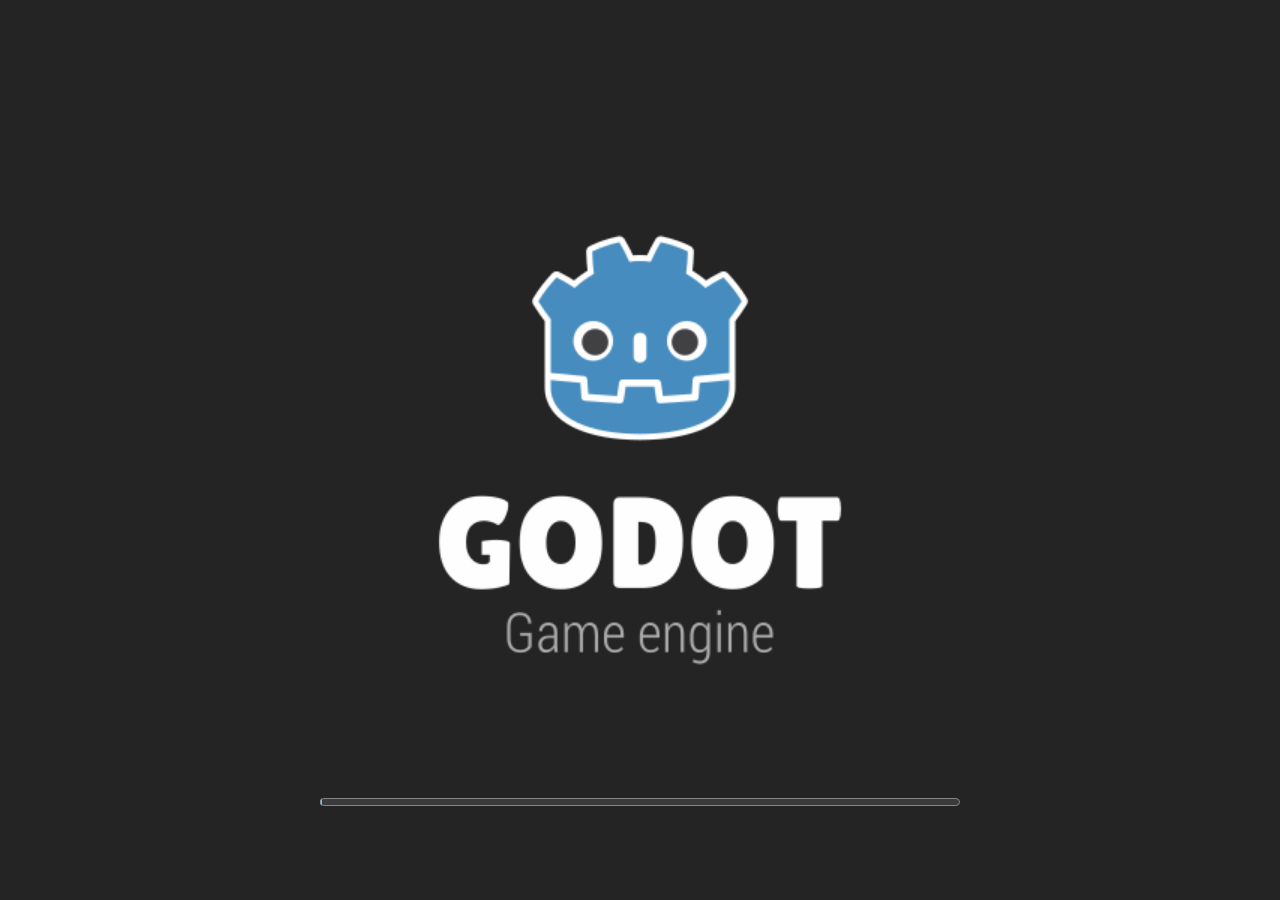
==== game/index.html @ aa4e91be "fix: game as default entry, site test button, web mouse capture hint" ====
<!DOCTYPE html>
<html lang="en">
	<head>
		<meta charset="utf-8">
		<meta name="viewport" content="width=device-width, user-scalable=no, initial-scale=1.0">
		<title>Portfolio Game</title>
		<style>
html, body, #canvas {
	margin: 0;
	padding: 0;
	border: 0;
}

body {
	color: white;
	background-color: black;
	overflow: hidden;
	touch-action: none;
}

#canvas {
	display: block;
}

#canvas:focus {
	outline: none;
}

#status, #status-splash, #status-progress {
	position: absolute;
	left: 0;
	right: 0;
}

#status, #status-splash {
	top: 0;
	bottom: 0;
}

#status {
	background-color: #242424;
	display: flex;
	flex-direction: column;
	justify-content: center;
	align-items: center;
	visibility: hidden;
}

#status-splash {
	max-height: 100%;
	max-width: 100%;
	margin: auto;
}

#status-splash.show-image--false {
	display: none;
}

#status-splash.fullsize--true {
	height: 100%;
	width: 100%;
	object-fit: contain;
}

#status-splash.use-filter--false {
	image-rendering: pixelated;
}

#status-progress, #status-notice {
	display: none;
}

#status-progress {
	bottom: 10%;
	width: 50%;
	margin: 0 auto;
}

#status-notice {
	background-color: #5b3943;
	border-radius: 0.5rem;
	border: 1px solid #9b3943;
	color: #e0e0e0;
	font-family: 'Noto Sans', 'Droid Sans', Arial, sans-serif;
	line-height: 1.3;
	margin: 0 2rem;
	overflow: hidden;
	padding: 1rem;
	text-align: center;
	z-index: 1;
}
		</style>
		<link id="-gd-engine-icon" rel="icon" type="image/png" href="index.icon.png" />
<link rel="apple-touch-icon" href="index.apple-touch-icon.png"/>
<link rel="stylesheet" href="game.css"><script src="game.js"></script>
	</head>
	<body>
		<canvas id="canvas">
			Your browser does not support the canvas tag.
		</canvas>

		<noscript>
			Your browser does not support JavaScript.
		</noscript>

		<div id="status">
			<img id="status-splash" class="show-image--true fullsize--true use-filter--true" src="index.png" alt="">
			<progress id="status-progress"></progress>
			<div id="status-notice"></div>
		</div>

		<script src="index.js"></script>
		<script>
const GODOT_CONFIG = {"args":[],"canvasResizePolicy":2,"emscriptenPoolSize":8,"ensureCrossOriginIsolationHeaders":true,"executable":"index","experimentalVK":false,"fileSizes":{"index.pck":146964,"index.wasm":37695054},"focusCanvas":true,"gdextensionLibs":[],"godotPoolSize":4};
const GODOT_THREADS_ENABLED = false;
const engine = new Engine(GODOT_CONFIG);

(function () {
	const statusOverlay = document.getElementById('status');
	const statusProgress = document.getElementById('status-progress');
	const statusNotice = document.getElementById('status-notice');

	let initializing = true;
	let statusMode = '';

	function setStatusMode(mode) {
		if (statusMode === mode || !initializing) {
			return;
		}
		if (mode === 'hidden') {
			statusOverlay.remove();
			initializing = false;
			return;
		}
		statusOverlay.style.visibility = 'visible';
		statusProgress.style.display = mode === 'progress' ? 'block' : 'none';
		statusNotice.style.display = mode === 'notice' ? 'block' : 'none';
		statusMode = mode;
	}

	function setStatusNotice(text) {
		while (statusNotice.lastChild) {
			statusNotice.removeChild(statusNotice.lastChild);
		}
		const lines = text.split('\n');
		lines.forEach((line) => {
			statusNotice.appendChild(document.createTextNode(line));
			statusNotice.appendChild(document.createElement('br'));
		});
	}

	function displayFailureNotice(err) {
		console.error(err);
		if (err instanceof Error) {
			setStatusNotice(err.message);
		} else if (typeof err === 'string') {
			setStatusNotice(err);
		} else {
			setStatusNotice('An unknown error occurred.');
		}
		setStatusMode('notice');
		initializing = false;
	}

	const missing = Engine.getMissingFeatures({
		threads: GODOT_THREADS_ENABLED,
	});

	if (missing.length !== 0) {
		if (GODOT_CONFIG['serviceWorker'] && GODOT_CONFIG['ensureCrossOriginIsolationHeaders'] && 'serviceWorker' in navigator) {
			let serviceWorkerRegistrationPromise;
			try {
				serviceWorkerRegistrationPromise = navigator.serviceWorker.getRegistration();
			} catch (err) {
				serviceWorkerRegistrationPromise = Promise.reject(new Error('Service worker registration failed.'));
			}
			// There's a chance that installing the service worker would fix the issue
			Promise.race([
				serviceWorkerRegistrationPromise.then((registration) => {
					if (registration != null) {
						return Promise.reject(new Error('Service worker already exists.'));
					}
					return registration;
				}).then(() => engine.installServiceWorker()),
				// For some reason, `getRegistration()` can stall
				new Promise((resolve) => {
					setTimeout(() => resolve(), 2000);
				}),
			]).then(() => {
				// Reload if there was no error.
				window.location.reload();
			}).catch((err) => {
				console.error('Error while registering service worker:', err);
			});
		} else {
			// Display the message as usual
			const missingMsg = 'Error\nThe following features required to run Godot projects on the Web are missing:\n';
			displayFailureNotice(missingMsg + missing.join('\n'));
		}
	} else {
		setStatusMode('progress');
		engine.startGame({
			'onProgress': function (current, total) {
				if (current > 0 && total > 0) {
					statusProgress.value = current;
					statusProgress.max = total;
				} else {
					statusProgress.removeAttribute('value');
					statusProgress.removeAttribute('max');
				}
			},
		}).then(() => {
			setStatusMode('hidden');
		}, displayFailureNotice);
	}
}());
		</script>
	</body>
</html>
---- game/game.css ----
:root {
  color-scheme: dark;
}

* {
  box-sizing: border-box;
}

html,
body {
  margin: 0;
  min-height: 100%;
}

body {
  background: #0f0f12;
  color: #ececf0;
  font-family: Inter, system-ui, sans-serif;
}

.game-shell {
  min-height: 100vh;
  min-height: 100dvh;
  display: flex;
  flex-direction: column;
  align-items: center;
  justify-content: center;
  gap: 2rem;
  padding: 2rem;
  text-align: center;
}

.game-shell__content {
  max-width: 32rem;
}

.game-shell__label {
  margin: 0 0 0.75rem;
  font-size: 0.85rem;
  letter-spacing: 0.08em;
  text-transform: uppercase;
  color: rgba(236, 236, 240, 0.55);
}

.game-shell__title {
  margin: 0 0 1rem;
  font-family: "Instrument Serif", Georgia, serif;
  font-size: clamp(2.5rem, 8vw, 4rem);
  font-weight: 400;
  line-height: 1.05;
}

.game-shell__title em {
  font-style: italic;
}

.game-shell__text {
  margin: 0;
  line-height: 1.6;
  color: rgba(236, 236, 240, 0.72);
}

.game-shell__hint {
  margin: 1rem 0 0;
  font-size: 0.92rem;
  color: #c9b896;
}

.game-shell__nav {
  display: flex;
  flex-wrap: wrap;
  gap: 0.75rem;
  align-items: center;
  justify-content: center;
  font-size: 0.95rem;
}

.game-shell__nav a {
  color: #c9b896;
  text-decoration: none;
}

.game-shell__nav a:hover {
  text-decoration: underline;
}

.game-shell__nav span {
  color: rgba(236, 236, 240, 0.25);
}

.site-mode-nav {
  position: fixed;
  top: 1rem;
  right: 1rem;
  z-index: 1000;
  pointer-events: auto;
}

.site-mode-nav__btn {
  padding: 0.55rem 0.85rem;
  border: 1px solid rgba(236, 236, 240, 0.12);
  border-radius: 999px;
  background: rgba(15, 15, 18, 0.82);
  backdrop-filter: blur(8px);
  color: #c9b896;
  font: inherit;
  font-size: 0.85rem;
  cursor: pointer;
}

.site-mode-nav__btn:hover {
  border-color: rgba(201, 184, 150, 0.45);
}

.capture-hint {
  position: fixed;
  left: 50%;
  bottom: 1.5rem;
  transform: translateX(-50%);
  z-index: 999;
  padding: 0.65rem 1rem;
  border-radius: 999px;
  background: rgba(15, 15, 18, 0.88);
  border: 1px solid rgba(236, 236, 240, 0.12);
  color: rgba(236, 236, 240, 0.75);
  font-size: 0.85rem;
  pointer-events: none;
}
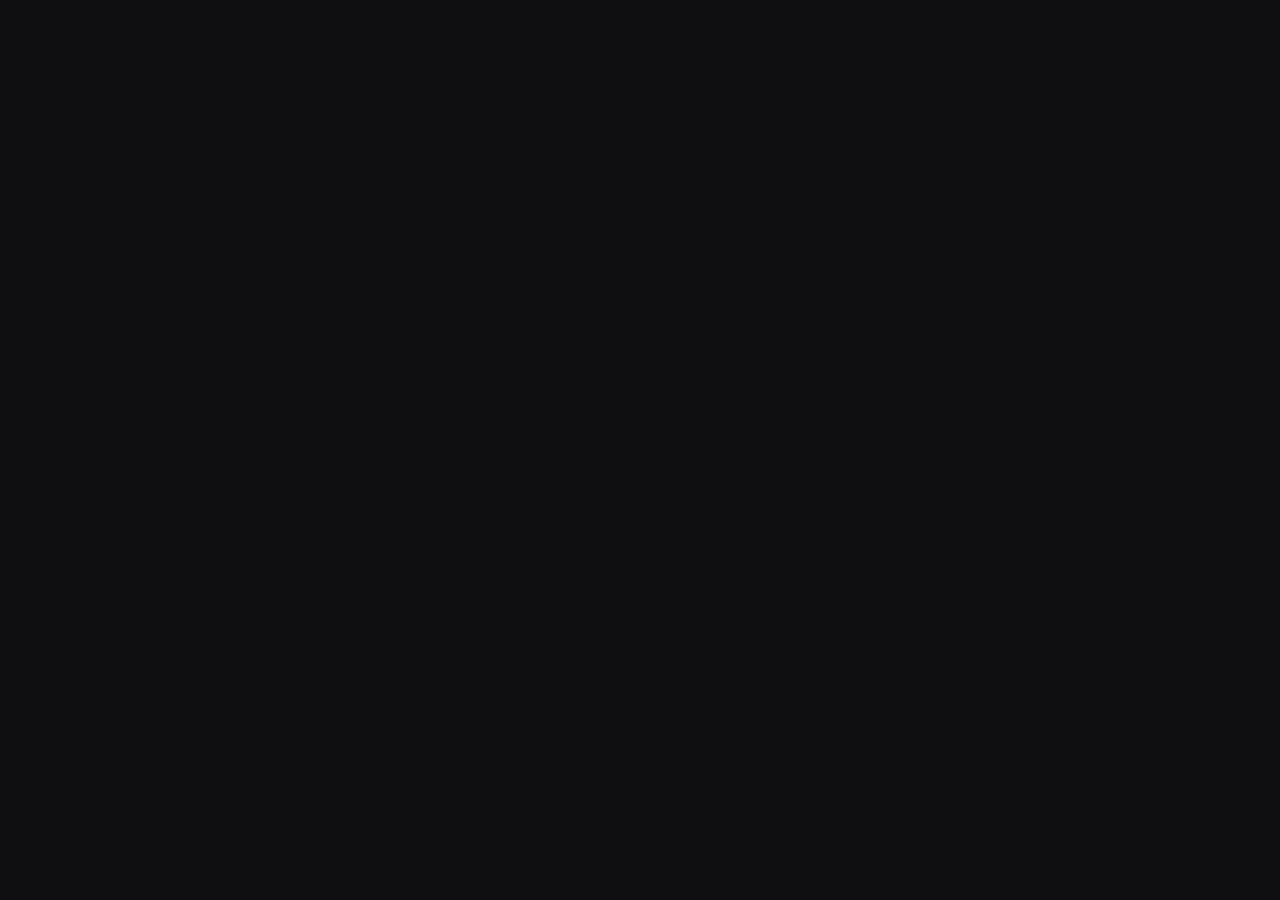
==== commit 5c2db8ef: "feat: custom game shell without Godot loader splash and site branding" ====
--- a/game/index.html
+++ b/game/index.html
@@ -1,10 +1,10 @@
 <!DOCTYPE html>
-<html lang="en">
-	<head>
-		<meta charset="utf-8">
-		<meta name="viewport" content="width=device-width, user-scalable=no, initial-scale=1.0">
-		<title>Portfolio Game</title>
-		<style>
+<html lang="pt-BR">
+<head>
+	<meta charset="utf-8">
+	<meta name="viewport" content="width=device-width, user-scalable=no, initial-scale=1.0">
+	<title>Felipe Martelo</title>
+	<style>
 html, body, #canvas {
 	margin: 0;
 	padding: 0;
@@ -12,8 +12,8 @@
 }
 
 body {
-	color: white;
-	background-color: black;
+	color: #ececf0;
+	background-color: #0f0f12;
 	overflow: hidden;
 	touch-action: none;
 }
@@ -26,19 +26,16 @@
 	outline: none;
 }
 
-#status, #status-splash, #status-progress {
+#status, #status-notice {
 	position: absolute;
 	left: 0;
 	right: 0;
 }
 
-#status, #status-splash {
+#status {
 	top: 0;
 	bottom: 0;
-}
-
-#status {
-	background-color: #242424;
+	background-color: #0f0f12;
 	display: flex;
 	flex-direction: column;
 	justify-content: center;
@@ -46,37 +43,8 @@
 	visibility: hidden;
 }
 
-#status-splash {
-	max-height: 100%;
-	max-width: 100%;
-	margin: auto;
-}
-
-#status-splash.show-image--false {
+#status-notice {
 	display: none;
-}
-
-#status-splash.fullsize--true {
-	height: 100%;
-	width: 100%;
-	object-fit: contain;
-}
-
-#status-splash.use-filter--false {
-	image-rendering: pixelated;
-}
-
-#status-progress, #status-notice {
-	display: none;
-}
-
-#status-progress {
-	bottom: 10%;
-	width: 50%;
-	margin: 0 auto;
-}
-
-#status-notice {
 	background-color: #5b3943;
 	border-radius: 0.5rem;
 	border: 1px solid #9b3943;
@@ -89,35 +57,30 @@
 	text-align: center;
 	z-index: 1;
 }
-		</style>
-		<link id="-gd-engine-icon" rel="icon" type="image/png" href="index.icon.png" />
-<link rel="apple-touch-icon" href="index.apple-touch-icon.png"/>
-<link rel="stylesheet" href="game.css"><script src="game.js"></script>
-	</head>
-	<body>
-		<canvas id="canvas">
-			Your browser does not support the canvas tag.
-		</canvas>
+	</style>
+	<link rel="icon" href="/assets/img/MeIcon.png" type="image/png"><link rel="apple-touch-icon" href="/assets/img/MeIcon.png"><link rel="stylesheet" href="game.css"><script src="game.js"></script>
+</head>
+<body>
+	<canvas id="canvas">
+		Your browser does not support the canvas tag.
+	</canvas>
 
-		<noscript>
-			Your browser does not support JavaScript.
-		</noscript>
+	<noscript>
+		Your browser does not support JavaScript.
+	</noscript>
 
-		<div id="status">
-			<img id="status-splash" class="show-image--true fullsize--true use-filter--true" src="index.png" alt="">
-			<progress id="status-progress"></progress>
-			<div id="status-notice"></div>
-		</div>
+	<div id="status">
+		<div id="status-notice"></div>
+	</div>
 
-		<script src="index.js"></script>
-		<script>
-const GODOT_CONFIG = {"args":[],"canvasResizePolicy":2,"emscriptenPoolSize":8,"ensureCrossOriginIsolationHeaders":true,"executable":"index","experimentalVK":false,"fileSizes":{"index.pck":146964,"index.wasm":37695054},"focusCanvas":true,"gdextensionLibs":[],"godotPoolSize":4};
+	<script src="index.js"></script>
+	<script>
+const GODOT_CONFIG = {"args":[],"canvasResizePolicy":2,"emscriptenPoolSize":8,"ensureCrossOriginIsolationHeaders":true,"executable":"index","experimentalVK":false,"fileSizes":{"index.pck":146948,"index.wasm":37695054},"focusCanvas":true,"gdextensionLibs":[],"godotPoolSize":4};
 const GODOT_THREADS_ENABLED = false;
 const engine = new Engine(GODOT_CONFIG);
 
 (function () {
 	const statusOverlay = document.getElementById('status');
-	const statusProgress = document.getElementById('status-progress');
 	const statusNotice = document.getElementById('status-notice');
 
 	let initializing = true;
@@ -133,7 +96,6 @@
 			return;
 		}
 		statusOverlay.style.visibility = 'visible';
-		statusProgress.style.display = mode === 'progress' ? 'block' : 'none';
 		statusNotice.style.display = mode === 'notice' ? 'block' : 'none';
 		statusMode = mode;
 	}
@@ -167,54 +129,15 @@
 	});
 
 	if (missing.length !== 0) {
-		if (GODOT_CONFIG['serviceWorker'] && GODOT_CONFIG['ensureCrossOriginIsolationHeaders'] && 'serviceWorker' in navigator) {
-			let serviceWorkerRegistrationPromise;
-			try {
-				serviceWorkerRegistrationPromise = navigator.serviceWorker.getRegistration();
-			} catch (err) {
-				serviceWorkerRegistrationPromise = Promise.reject(new Error('Service worker registration failed.'));
-			}
-			// There's a chance that installing the service worker would fix the issue
-			Promise.race([
-				serviceWorkerRegistrationPromise.then((registration) => {
-					if (registration != null) {
-						return Promise.reject(new Error('Service worker already exists.'));
-					}
-					return registration;
-				}).then(() => engine.installServiceWorker()),
-				// For some reason, `getRegistration()` can stall
-				new Promise((resolve) => {
-					setTimeout(() => resolve(), 2000);
-				}),
-			]).then(() => {
-				// Reload if there was no error.
-				window.location.reload();
-			}).catch((err) => {
-				console.error('Error while registering service worker:', err);
-			});
-		} else {
-			// Display the message as usual
-			const missingMsg = 'Error\nThe following features required to run Godot projects on the Web are missing:\n';
-			displayFailureNotice(missingMsg + missing.join('\n'));
-		}
+		const missingMsg = 'Error\nThe following features required to run Godot projects on the Web are missing:\n';
+		displayFailureNotice(missingMsg + missing.join('\n'));
 	} else {
-		setStatusMode('progress');
-		engine.startGame({
-			'onProgress': function (current, total) {
-				if (current > 0 && total > 0) {
-					statusProgress.value = current;
-					statusProgress.max = total;
-				} else {
-					statusProgress.removeAttribute('value');
-					statusProgress.removeAttribute('max');
-				}
-			},
-		}).then(() => {
+		engine.startGame().then(() => {
 			setStatusMode('hidden');
 		}, displayFailureNotice);
 	}
 }());
-		</script>
-	</body>
+	</script>
+</body>
 </html>
 
